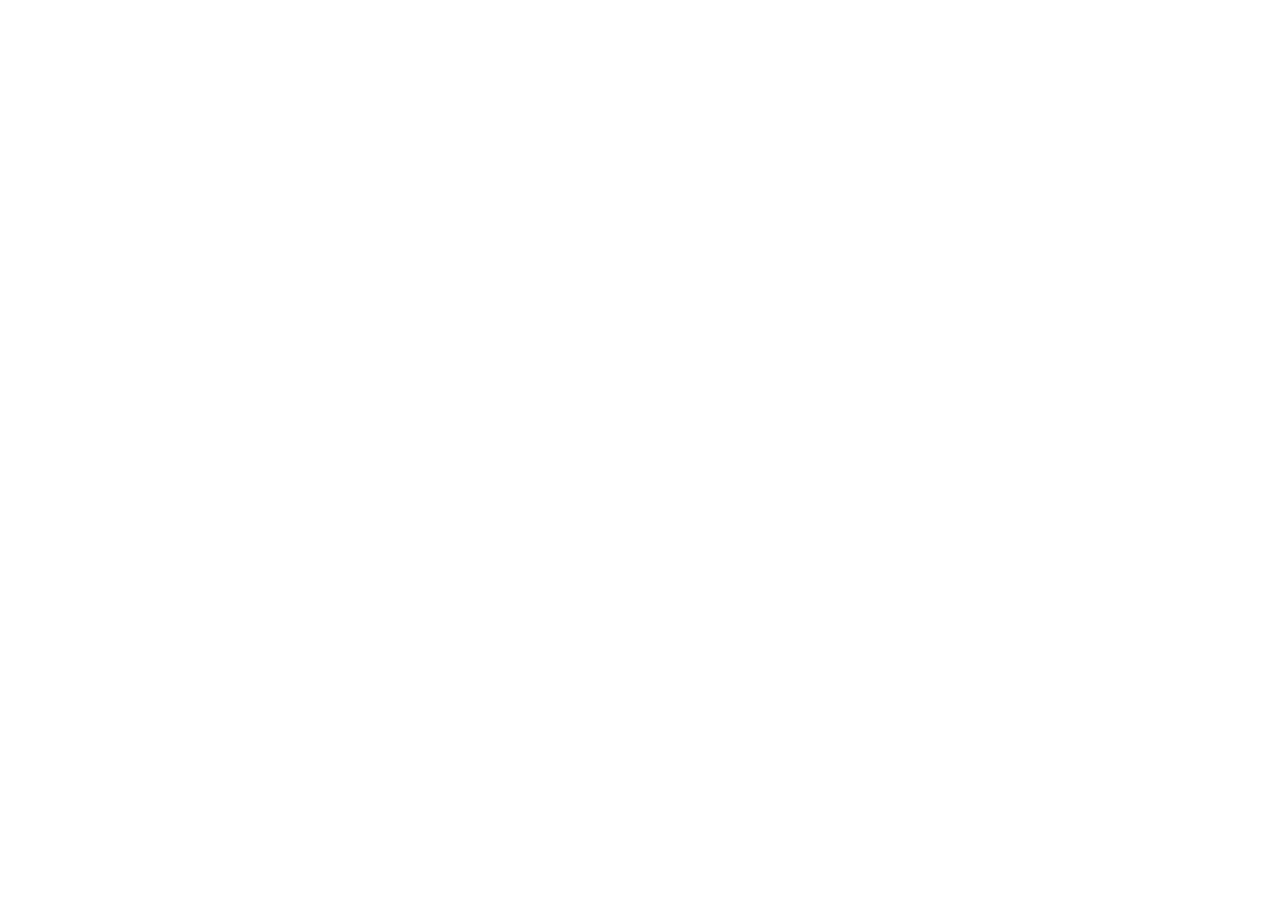
==== Inicio.html @ 9606e151 "Primer commit" ====
<!DOCTYPE html>
<html lang="es">
<head>
    <meta charset="UTF-8">
    <meta name="viewport" content="width=device-width, initial-scale=1.0">
    <title>Marcaf</title>
    <link rel="stylesheet" href="css/style.css">

</head>

<body>
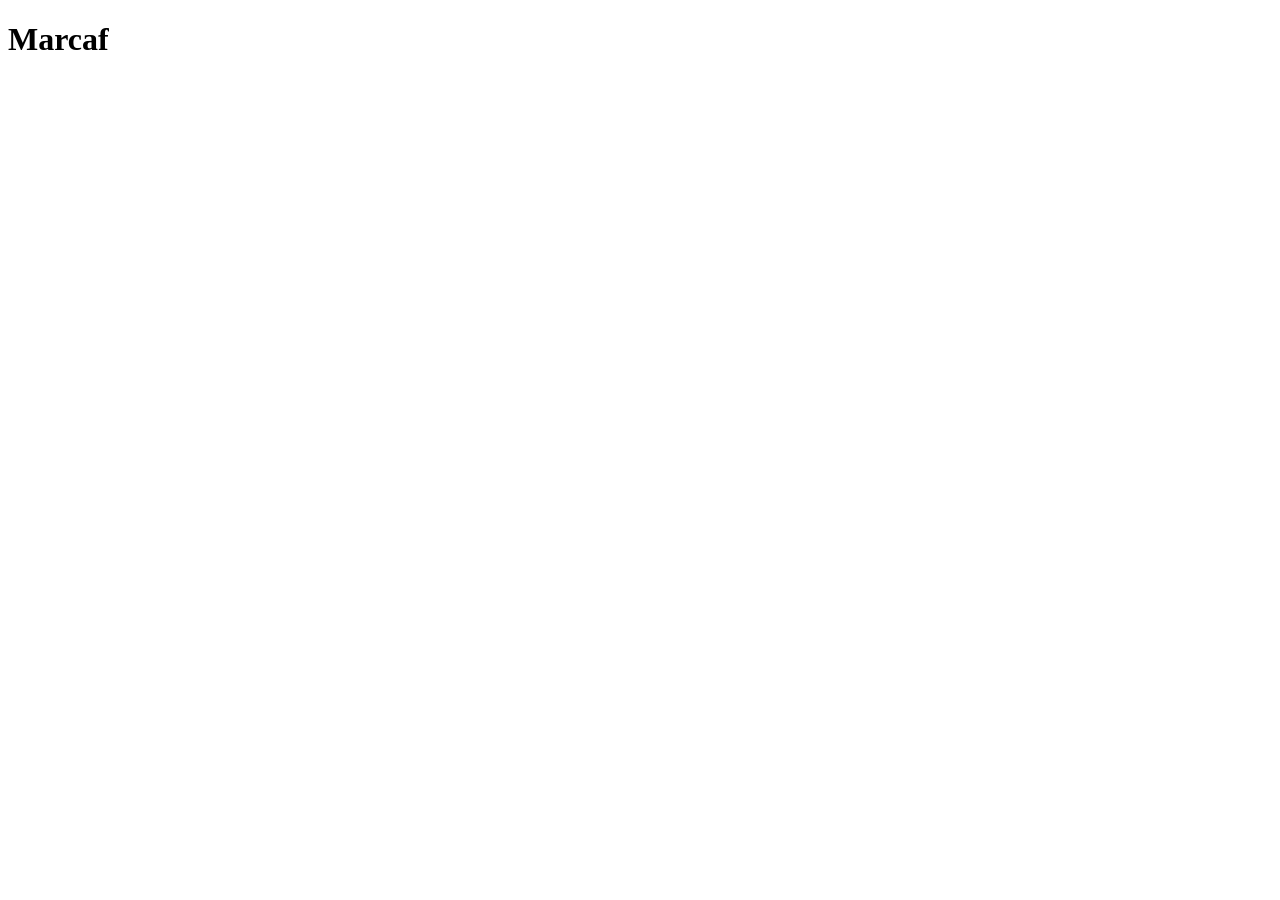
==== commit e99b26fc: "hola" ====
--- a/Inicio.html
+++ b/Inicio.html
@@ -7,6 +7,7 @@
     <link rel="stylesheet" href="css/style.css">
 
 </head>
+<h1>Marcaf</h1>
 
 <body>
     
